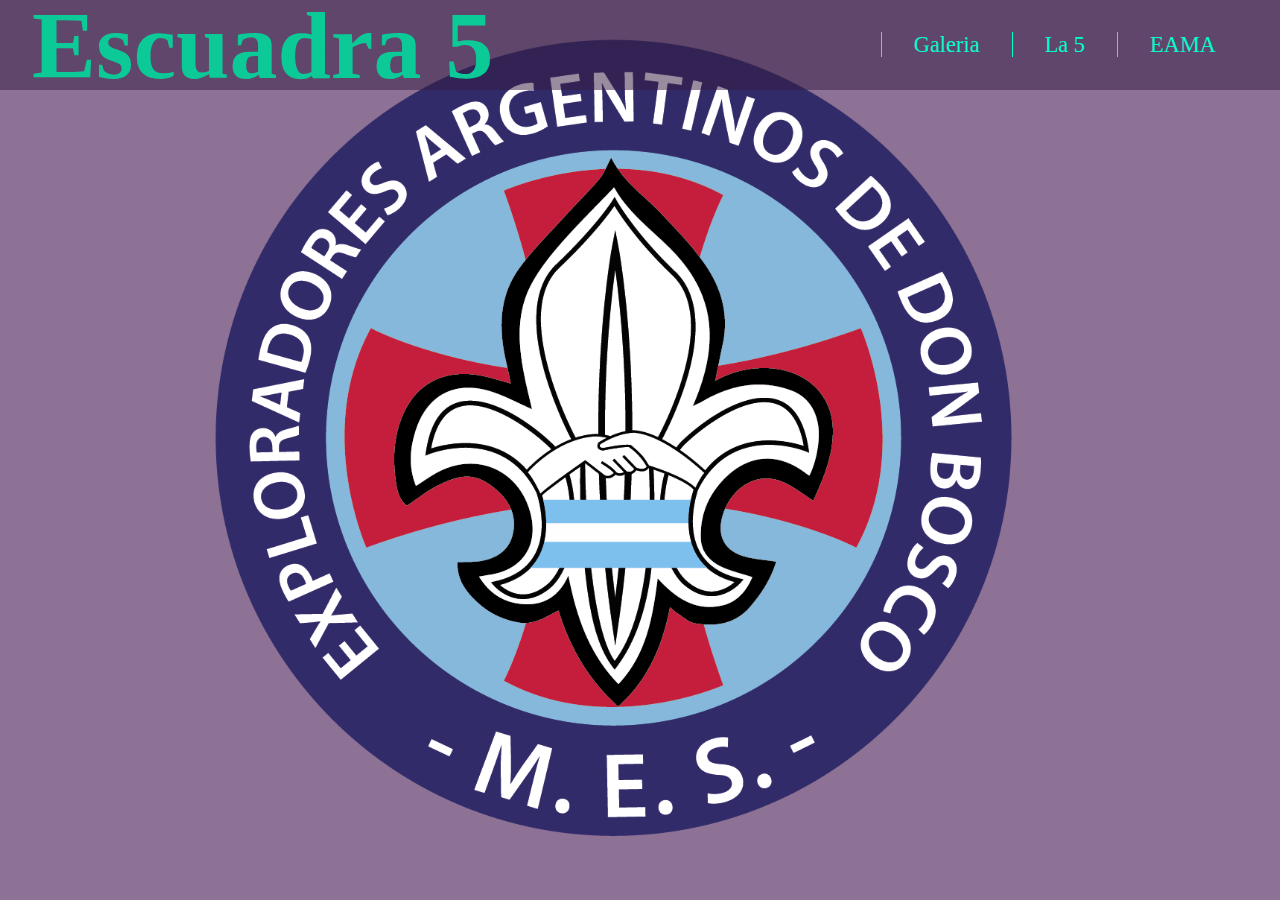
==== index.html @ d2684b0b "estructura y diseño del index" ====
<!doctype html>
<html lang="en">
  <head>
    <!--aos-->
    <link href="https://unpkg.com/aos@2.3.1/dist/aos.css" rel="stylesheet">
    <script src="https://unpkg.com/aos@2.3.1/dist/aos.js"></script>
    <!-- Required meta tags -->
    <meta charset="utf-8">
    <meta name="viewport" content="width=device-width, initial-scale=1">
    <!--Mi CSS-->
    <link rel="stylesheet" href="./estilos/main.css">

    <title>Escuadra 5 Laura y Miguel</title>
  </head>
  <body> 
      <div class="fondo">
         <!--header-->
      <header>
        <div class="header">
          <div class="header__logo">
            <h1><a href="./index.html"> Escuadra 5 </a> </h1>
          </div>
          <div class="header__nav">
            <ul class="header__nav--ul">
              <li><a href="./escuadra5/galeria.html">Galeria</a></li>
              <li><a href="./escuadra5/about.html">La 5</a></li>
              <li><a href="./escuadra5/eama.html">EAMA</a></li>
            </ul>
          </div>
        </div>
      </header>
      </div>

      <!--body-->
      <script>
        AOS.init();
      </script>
  </body>
</html>
---- estilos/main.css ----
/*colores*/
/*fontSize*/
* {
  margin: 0;
  padding: 0;
  -webkit-box-sizing: border-box;
          box-sizing: border-box;
  text-decoration: none;
  list-style: none;
}

.fondo {
  height: 100vh;
  width: 100%;
  position: relative;
  background-image: url(../img/Emblema-Nacional-EADB-02.png);
  background-repeat: no-repeat;
  background-position: center;
  background-size: contain;
}

.fondo::before {
  content: "";
  position: absolute;
  top: 0;
  left: 0;
  height: 100vh;
  width: 100%;
  background-color: rgba(94, 54, 106, 0.7);
  background-attachment: fixed;
  z-index: -1;
}

.header {
  display: -webkit-box;
  display: -ms-flexbox;
  display: flex;
  -webkit-box-pack: justify;
      -ms-flex-pack: justify;
          justify-content: space-between;
  -webkit-box-align: center;
      -ms-flex-align: center;
          align-items: center;
  height: 10vh;
  width: 100%;
  background-color: rgba(51, 25, 64, 0.5);
}

.header__logo {
  font-size: 3rem;
  padding-left: 2rem;
}

.header__logo a {
  color: #0cca98;
}

.header__nav {
  display: -webkit-box;
  display: -ms-flexbox;
  display: flex;
}

.header__nav--ul {
  display: -webkit-box;
  display: -ms-flexbox;
  display: flex;
  font-size: 1.4rem;
  padding-right: 2rem;
}

.header__nav--ul a {
  text-align: center;
  color: #00ffcc;
  padding: 0 2rem 0 2rem;
  border-left: 1px solid #00ffcc;
}

.header__nav--ul a:hover {
  color: #757575;
}
/*# sourceMappingURL=main.css.map */
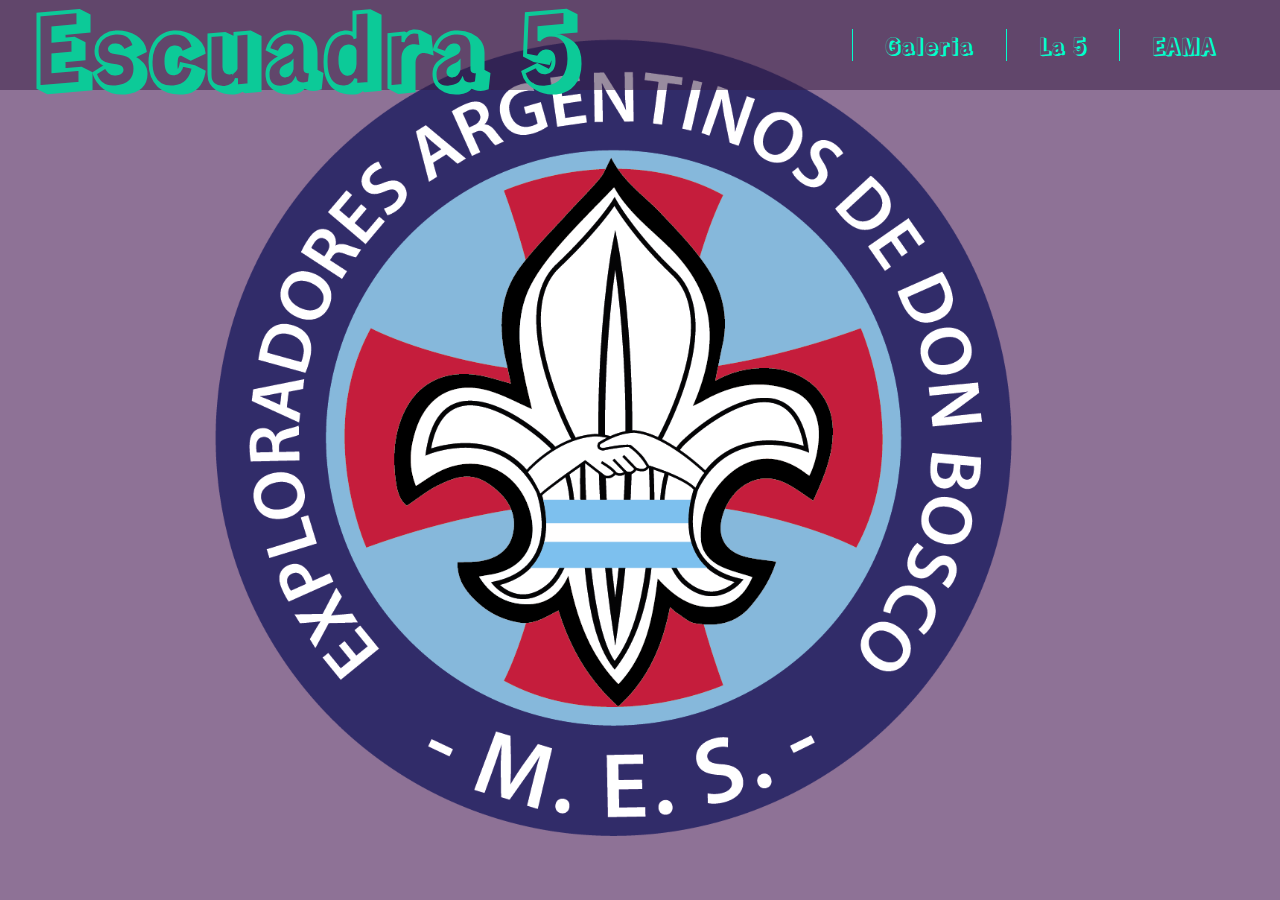
==== commit b489a295: "fonts de google" ====
--- a/index.html
+++ b/index.html
@@ -7,28 +7,33 @@
     <!-- Required meta tags -->
     <meta charset="utf-8">
     <meta name="viewport" content="width=device-width, initial-scale=1">
+    
+    <!--fonts-->
+    <link rel="preconnect" href="https://fonts.googleapis.com">
+    <link rel="preconnect" href="https://fonts.gstatic.com" crossorigin>
+    <link href="https://fonts.googleapis.com/css2?family=Rampart+One&display=swap" rel="stylesheet">
+    <!--titulo-->
+    <title>Escuadra 5 Laura y Miguel</title>
     <!--Mi CSS-->
     <link rel="stylesheet" href="./estilos/main.css">
-
-    <title>Escuadra 5 Laura y Miguel</title>
   </head>
   <body> 
       <div class="fondo">
          <!--header-->
-      <header>
-        <div class="header">
-          <div class="header__logo">
-            <h1><a href="./index.html"> Escuadra 5 </a> </h1>
+        <header>
+          <div class="header">
+            <div class="header__logo">
+              <h1><a href="./index.html"> Escuadra 5 </a> </h1>
+            </div>
+            <div class="header__nav">
+              <ul class="header__nav--ul">
+                <li><a href="./escuadra5/galeria.html">Galeria</a></li>
+                <li><a href="./escuadra5/about.html">La 5</a></li>
+                <li><a href="./escuadra5/eama.html">EAMA</a></li>
+              </ul>
+            </div>
           </div>
-          <div class="header__nav">
-            <ul class="header__nav--ul">
-              <li><a href="./escuadra5/galeria.html">Galeria</a></li>
-              <li><a href="./escuadra5/about.html">La 5</a></li>
-              <li><a href="./escuadra5/eama.html">EAMA</a></li>
-            </ul>
-          </div>
-        </div>
-      </header>
+        </header>
       </div>
 
       <!--body-->
--- a/estilos/main.css
+++ b/estilos/main.css
@@ -7,6 +7,7 @@
           box-sizing: border-box;
   text-decoration: none;
   list-style: none;
+  font-family: 'Rampart One', cursive;
 }
 
 .fondo {
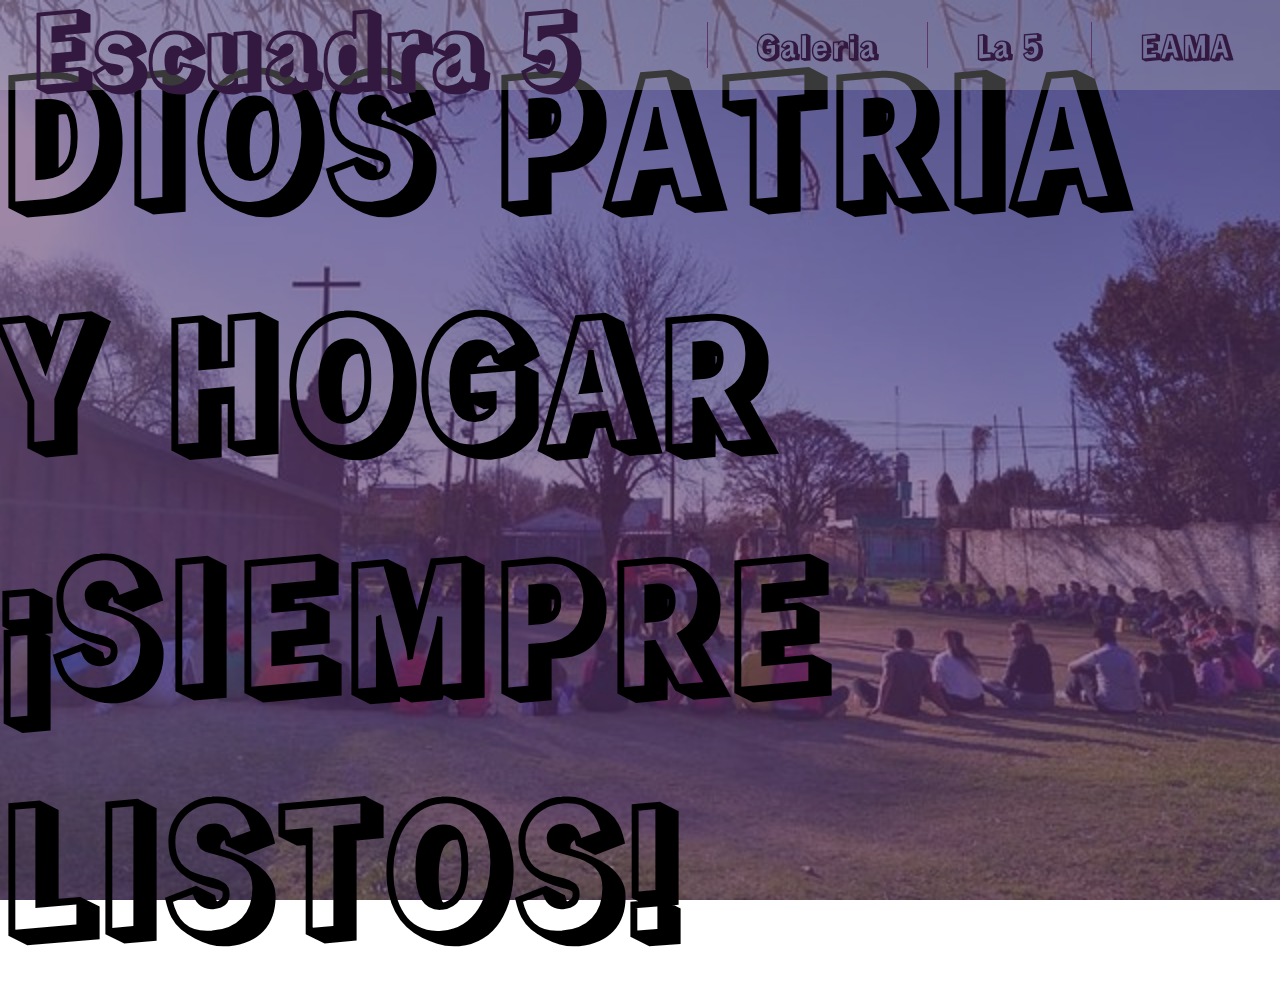
==== commit 35d230d1: "imagen de fondo" ====
--- a/index.html
+++ b/index.html
@@ -34,6 +34,11 @@
             </div>
           </div>
         </header>
+
+        <div class="main">
+          <h2>DIOS PATRIA Y HOGAR</h2>
+          <H2>¡SIEMPRE LISTOS!</H2>
+        </div>
       </div>
 
       <!--body-->
--- a/estilos/main.css
+++ b/estilos/main.css
@@ -1,23 +1,13 @@
 /*colores*/
 /*fontSize*/
-* {
-  margin: 0;
-  padding: 0;
-  -webkit-box-sizing: border-box;
-          box-sizing: border-box;
-  text-decoration: none;
-  list-style: none;
-  font-family: 'Rampart One', cursive;
-}
-
 .fondo {
-  height: 100vh;
-  width: 100%;
+  min-height: 100vh;
   position: relative;
-  background-image: url(../img/Emblema-Nacional-EADB-02.png);
+  background-image: url(/img/escuadra03.jpg);
   background-repeat: no-repeat;
+  background-size: cover;
   background-position: center;
-  background-size: contain;
+  z-index: 0;
 }
 
 .fondo::before {
@@ -27,9 +17,39 @@
   left: 0;
   height: 100vh;
   width: 100%;
-  background-color: rgba(94, 54, 106, 0.7);
+  background-color: #5e366a;
+  opacity: 0.6;
   background-attachment: fixed;
   z-index: -1;
+}
+
+.fondo .main {
+  display: -webkit-box;
+  display: -ms-flexbox;
+  display: flex;
+  -webkit-box-orient: vertical;
+  -webkit-box-direction: normal;
+      -ms-flex-direction: column;
+          flex-direction: column;
+  -webkit-box-pack: center;
+      -ms-flex-pack: center;
+          justify-content: center;
+  -webkit-box-align: center;
+      -ms-flex-align: center;
+          align-items: center;
+  font-size: 7rem;
+  height: 90vh;
+  width: 100%;
+}
+
+* {
+  margin: 0;
+  padding: 0;
+  -webkit-box-sizing: border-box;
+          box-sizing: border-box;
+  text-decoration: none;
+  list-style: none;
+  font-family: 'Rampart One', cursive;
 }
 
 .header {
@@ -44,7 +64,11 @@
           align-items: center;
   height: 10vh;
   width: 100%;
-  background-color: rgba(51, 25, 64, 0.5);
+  background-color: rgba(189, 189, 189, 0.3);
+  position: -webkit-sticky;
+  position: sticky;
+  top: 0;
+  z-index: 100;
 }
 
 .header__logo {
@@ -53,7 +77,11 @@
 }
 
 .header__logo a {
-  color: #0cca98;
+  color: #331940;
+}
+
+.header__logo a:hover {
+  color: #00ffcc;
 }
 
 .header__nav {
@@ -66,18 +94,19 @@
   display: -webkit-box;
   display: -ms-flexbox;
   display: flex;
-  font-size: 1.4rem;
-  padding-right: 2rem;
+  font-size: 2rem;
 }
 
 .header__nav--ul a {
   text-align: center;
-  color: #00ffcc;
-  padding: 0 2rem 0 2rem;
-  border-left: 1px solid #00ffcc;
+  font-weight: bolder;
+  color: #331940;
+  padding: 0 3rem 0 3rem;
+  border-left: 1px solid #5e366a;
 }
 
 .header__nav--ul a:hover {
-  color: #757575;
+  color: #00ffcc;
+  font-weight: 200;
 }
 /*# sourceMappingURL=main.css.map */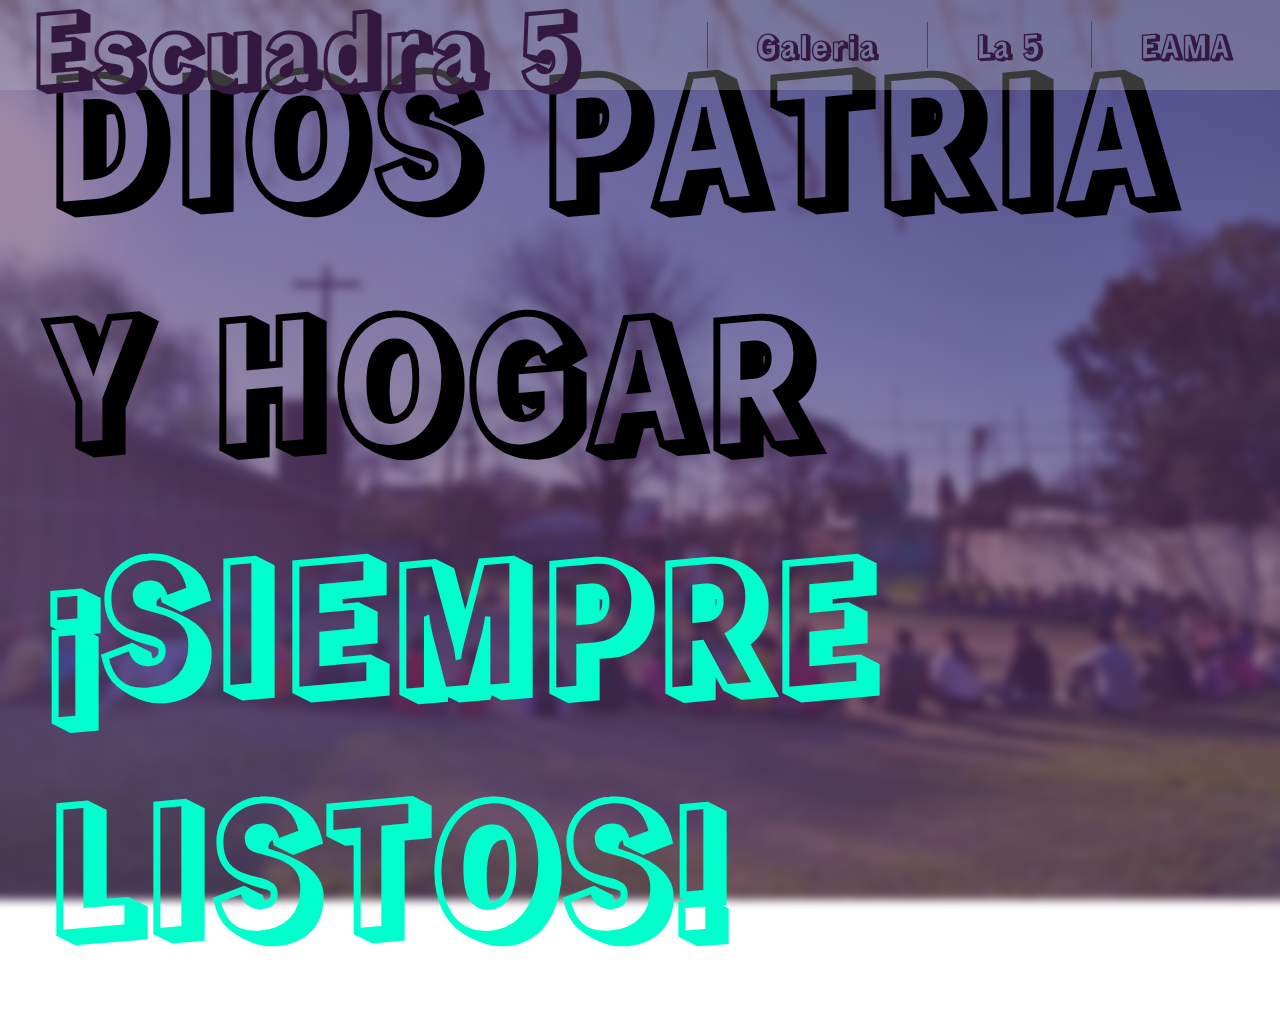
==== commit 2189baf5: "titulo principal" ====
--- a/index.html
+++ b/index.html
@@ -36,8 +36,10 @@
         </header>
 
         <div class="main">
-          <h2>DIOS PATRIA Y HOGAR</h2>
-          <H2>¡SIEMPRE LISTOS!</H2>
+          <div class="main__titulo">
+            <h2>DIOS PATRIA Y HOGAR</h2>
+            <h2 class="main__titulo--2">¡SIEMPRE LISTOS!</h2>
+          </div>
         </div>
       </div>
 
--- a/estilos/main.css
+++ b/estilos/main.css
@@ -40,6 +40,31 @@
   font-size: 7rem;
   height: 90vh;
   width: 100%;
+}
+
+.fondo .main__titulo {
+  color: #000000;
+  display: -webkit-box;
+  display: -ms-flexbox;
+  display: flex;
+  -webkit-box-orient: vertical;
+  -webkit-box-direction: normal;
+      -ms-flex-direction: column;
+          flex-direction: column;
+  -webkit-box-pack: center;
+      -ms-flex-pack: center;
+          justify-content: center;
+  -webkit-box-align: center;
+      -ms-flex-align: center;
+          align-items: center;
+  padding: 3rem;
+  -webkit-backdrop-filter: blur(5px);
+          backdrop-filter: blur(5px);
+  border-radius: 2rem;
+}
+
+.fondo .main__titulo--2 {
+  color: #00ffcc;
 }
 
 * {
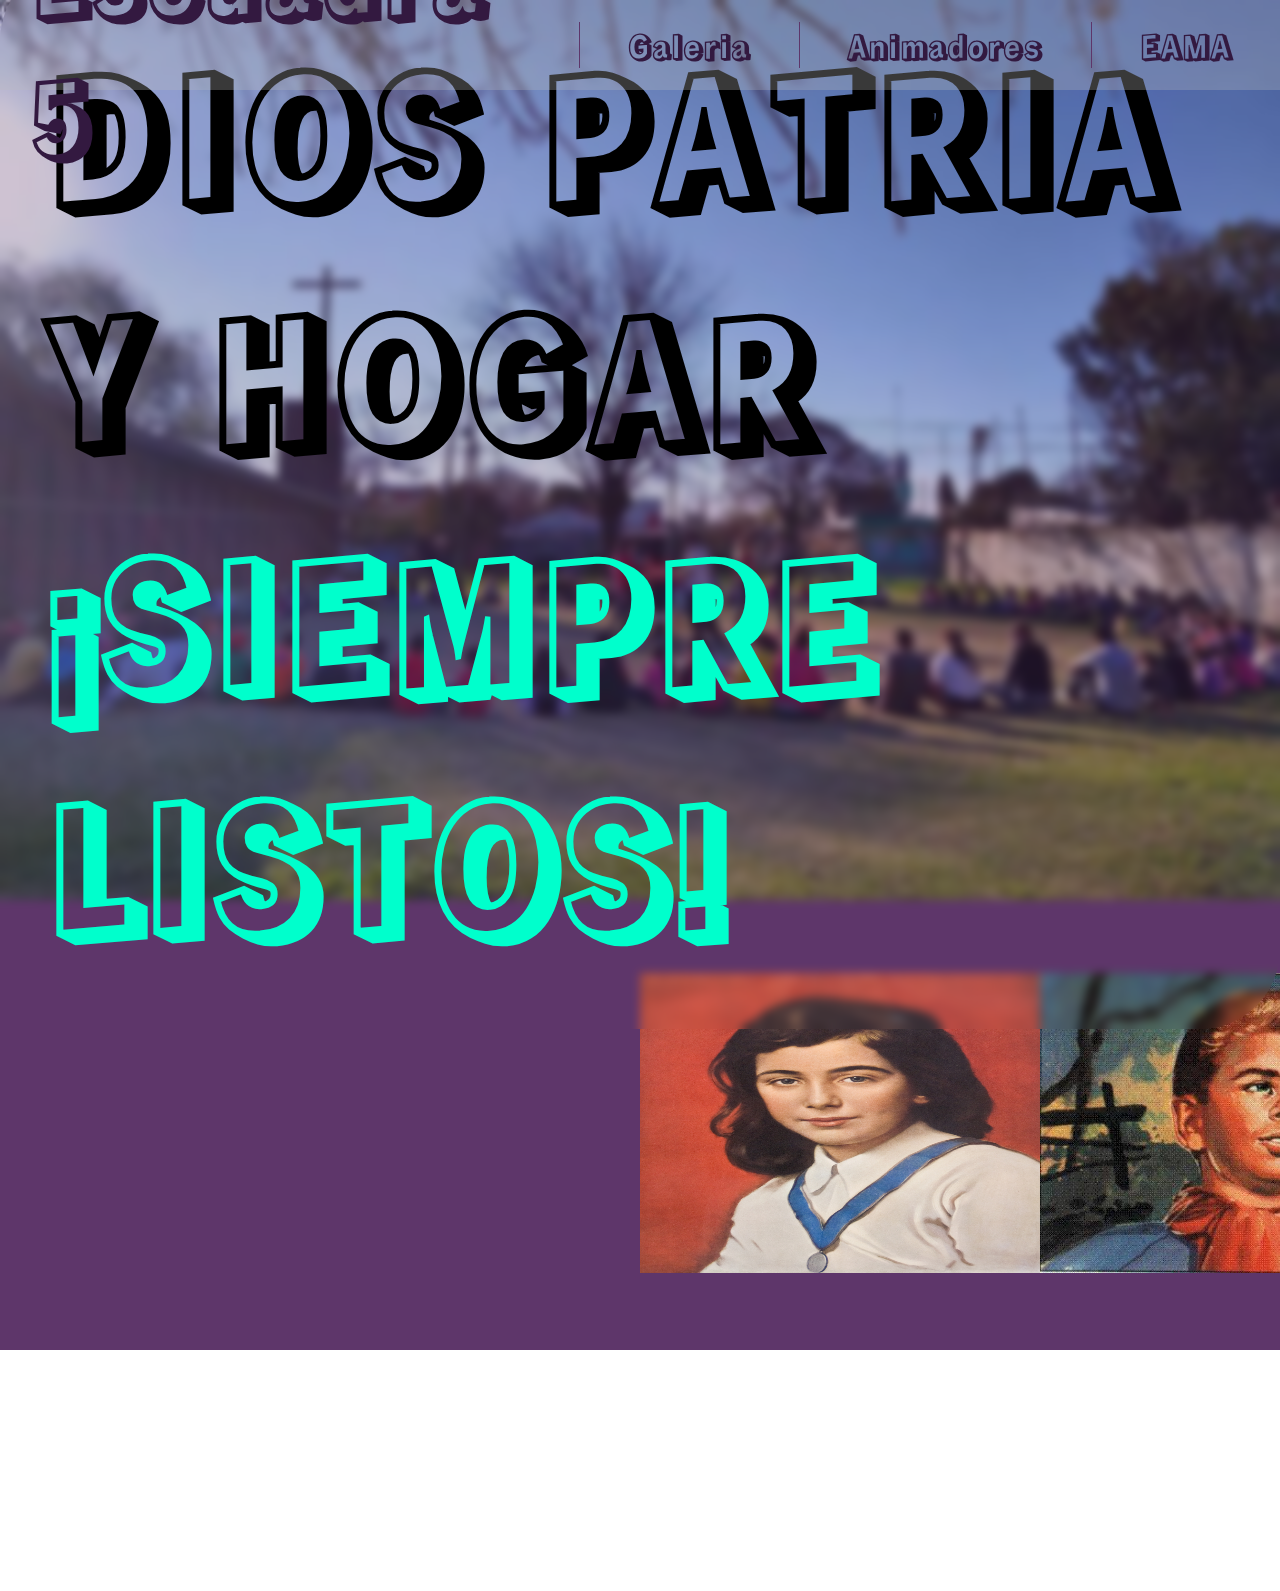
==== commit 62195bfa: "segunda seecion" ====
--- a/index.html
+++ b/index.html
@@ -12,6 +12,7 @@
     <link rel="preconnect" href="https://fonts.googleapis.com">
     <link rel="preconnect" href="https://fonts.gstatic.com" crossorigin>
     <link href="https://fonts.googleapis.com/css2?family=Rampart+One&display=swap" rel="stylesheet">
+    <link href="https://fonts.googleapis.com/css2?family=Klee+One&display=swap" rel="stylesheet">
     <!--titulo-->
     <title>Escuadra 5 Laura y Miguel</title>
     <!--Mi CSS-->
@@ -28,7 +29,7 @@
             <div class="header__nav">
               <ul class="header__nav--ul">
                 <li><a href="./escuadra5/galeria.html">Galeria</a></li>
-                <li><a href="./escuadra5/about.html">La 5</a></li>
+                <li><a href="./escuadra5/about.html">Animadores</a></li>
                 <li><a href="./escuadra5/eama.html">EAMA</a></li>
               </ul>
             </div>
@@ -43,7 +44,35 @@
         </div>
       </div>
 
-      <!--body-->
+      <!--seccion2-->
+
+      <div class="la5" >
+
+        <div class="la5__contenedorIzq">
+
+          <div class="la5__contenedorIzq--title" data-aos="fade-down">
+            <h2>Escuadra N°5</h2>
+            <h3>Laura y Miguel</h3>
+          </div>
+  
+          <div class="la5__contenedorIzq--inf" data-aos="fade-up">
+            <p>Lorem ipsum dolor sit amet consectetur adipisicing elit. Obcaecati repellat dicta perspiciatis! Fugit accusantium recusandae debitis deserunt enim asperiores eligendi soluta sit! Eos veniam possimus dolores et quod perferendis eveniet, sunt aliquid, officia tempore officiis impedit rerum tempora aspernatur numquam, asperiores fugiat. Ea dolorum maiores beatae quidem facere est? Libero veritatis vel eos illum voluptatibus qui deleniti, similique odio optio quo. Praesentium modi officia eaque dolorem et omnis maiores, veritatis ratione fugit inventore aspernatur enim hic odit iusto facilis quia reiciendis natus nihil ab id. Dolorem optio asperiores expedita sequi quasi recusandae quidem id. Qui, error inventore.</p>
+          </div>
+
+        </div>
+
+        <div class="la5__contenedorDer">
+          <div class="la5__contenedorDer--img"><img src="/img/vicuna01.jpg.opdownload" width="400px" height="300px" alt="LauraVicuna"></div>
+          <div class="la5__contenedorDer--img"><img src="/img/magone01.JPG.opdownload" width="400px" height="300px" alt="MiguelMagone"></div>
+        </div>
+
+
+      </div>
+
+     
+      
+      
+      <!--aos-->
       <script>
         AOS.init();
       </script>
--- a/estilos/main.css
+++ b/estilos/main.css
@@ -1,5 +1,51 @@
 /*colores*/
 /*fontSize*/
+/*keyframes*/
+@-webkit-keyframes mover {
+  0% {
+    -webkit-transform: rotate(0deg);
+            transform: rotate(0deg);
+  }
+  25% {
+    -webkit-transform: rotate(10deg);
+            transform: rotate(10deg);
+  }
+  50% {
+    -webkit-transform: rotate(0deg);
+            transform: rotate(0deg);
+  }
+  75% {
+    -webkit-transform: rotate(-10deg);
+            transform: rotate(-10deg);
+  }
+  100% {
+    -webkit-transform: rotate(0deg);
+            transform: rotate(0deg);
+  }
+}
+@keyframes mover {
+  0% {
+    -webkit-transform: rotate(0deg);
+            transform: rotate(0deg);
+  }
+  25% {
+    -webkit-transform: rotate(10deg);
+            transform: rotate(10deg);
+  }
+  50% {
+    -webkit-transform: rotate(0deg);
+            transform: rotate(0deg);
+  }
+  75% {
+    -webkit-transform: rotate(-10deg);
+            transform: rotate(-10deg);
+  }
+  100% {
+    -webkit-transform: rotate(0deg);
+            transform: rotate(0deg);
+  }
+}
+
 .fondo {
   min-height: 100vh;
   position: relative;
@@ -18,7 +64,7 @@
   height: 100vh;
   width: 100%;
   background-color: #5e366a;
-  opacity: 0.6;
+  opacity: 0.3;
   background-attachment: fixed;
   z-index: -1;
 }
@@ -60,11 +106,89 @@
   padding: 3rem;
   -webkit-backdrop-filter: blur(5px);
           backdrop-filter: blur(5px);
-  border-radius: 2rem;
+  border-radius: 5rem;
 }
 
 .fondo .main__titulo--2 {
   color: #00ffcc;
+}
+
+.fondo .main__titulo--2:hover {
+  -webkit-animation-name: mover;
+          animation-name: mover;
+  -webkit-animation-iteration-count: 2;
+          animation-iteration-count: 2;
+  -webkit-animation-duration: .2s;
+          animation-duration: .2s;
+}
+
+.la5 {
+  display: -webkit-box;
+  display: -ms-flexbox;
+  display: flex;
+  -webkit-box-orient: horizontal;
+  -webkit-box-direction: normal;
+      -ms-flex-direction: row;
+          flex-direction: row;
+  -webkit-box-pack: justify;
+      -ms-flex-pack: justify;
+          justify-content: space-between;
+  -webkit-box-align: center;
+      -ms-flex-align: center;
+          align-items: center;
+  height: 50vh;
+  width: 100%;
+  background-color: #5e366a;
+}
+
+.la5__contenedorIzq {
+  display: -webkit-box;
+  display: -ms-flexbox;
+  display: flex;
+  -webkit-box-orient: vertical;
+  -webkit-box-direction: normal;
+      -ms-flex-direction: column;
+          flex-direction: column;
+  width: 50%;
+  padding-left: 1rem;
+}
+
+.la5__contenedorIzq--title {
+  color: #BDBDBD;
+  font-size: 3rem;
+  font-weight: bolder;
+  text-align: center;
+}
+
+.la5__contenedorIzq--inf {
+  color: #000000;
+  font-size: 1.5rem;
+  font-weight: bold;
+  line-height: 2rem;
+  word-spacing: 1rem;
+  text-align: center;
+}
+
+.la5__contenedorIzq--inf p {
+  font-family: 'Klee One', cursive;
+}
+
+.la5__contenedorDer {
+  display: -webkit-box;
+  display: -ms-flexbox;
+  display: flex;
+  -webkit-box-pack: space-evenly;
+      -ms-flex-pack: space-evenly;
+          justify-content: space-evenly;
+  -webkit-box-align: center;
+      -ms-flex-align: center;
+          align-items: center;
+  width: 50%;
+  padding-right: 1rem;
+}
+
+.la5__contenedorDer--img {
+  width: 400px;
 }
 
 * {
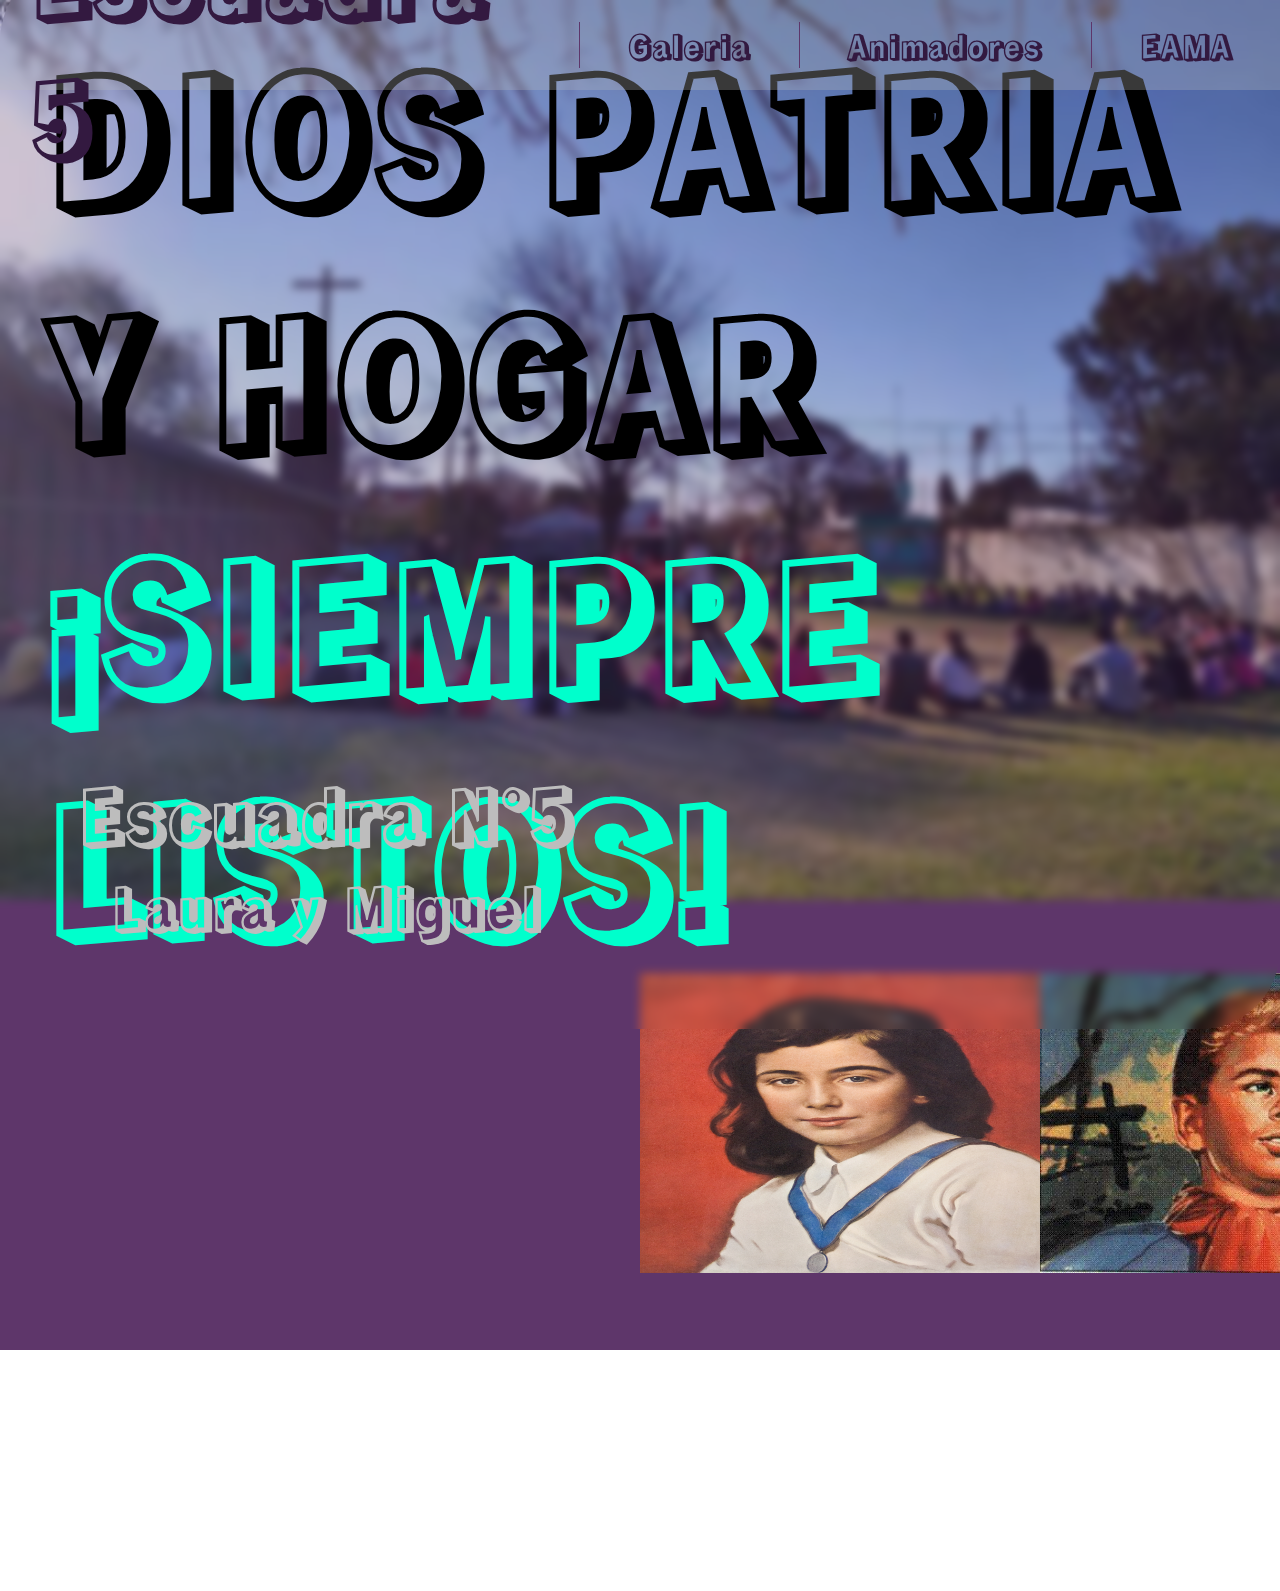
==== commit 29697b5f: "ruta de imagenes" ====
--- a/index.html
+++ b/index.html
@@ -62,8 +62,8 @@
         </div>
 
         <div class="la5__contenedorDer">
-          <div class="la5__contenedorDer--img"><img src="/img/vicuna01.jpg.opdownload" width="400px" height="300px" alt="LauraVicuna"></div>
-          <div class="la5__contenedorDer--img"><img src="/img/magone01.JPG.opdownload" width="400px" height="300px" alt="MiguelMagone"></div>
+          <div class="la5__contenedorDer--img"><img src="./img/vicuna01.jpg.opdownload" width="400px" height="300px" alt="LauraVicuna"></div>
+          <div class="la5__contenedorDer--img"><img src="./img/magone01.JPG.opdownload" width="400px" height="300px" alt="MiguelMagone"></div>
         </div>
 
 
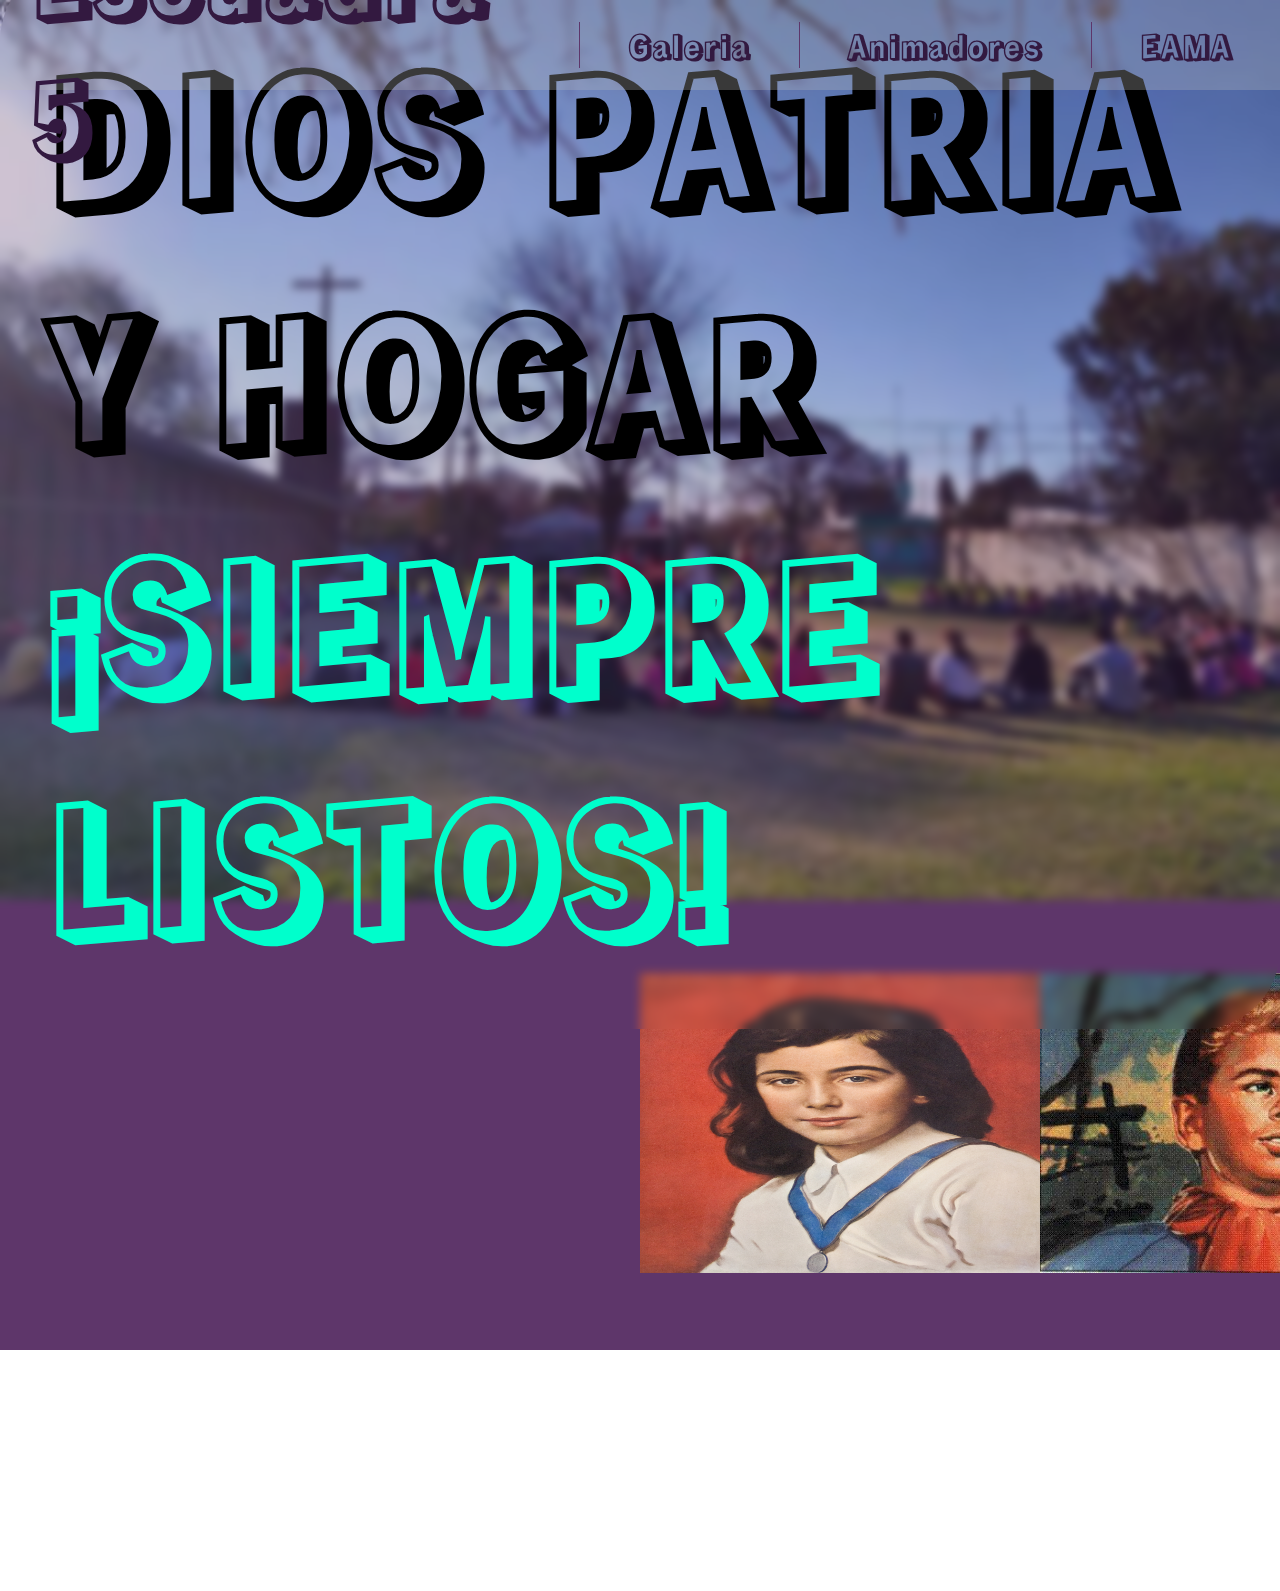
==== commit fd3480c0: "cambio de ruta imagenes" ====
--- a/index.html
+++ b/index.html
@@ -62,8 +62,8 @@
         </div>
 
         <div class="la5__contenedorDer">
-          <div class="la5__contenedorDer--img"><img src="./img/vicuna01.jpg.opdownload" width="400px" height="300px" alt="LauraVicuna"></div>
-          <div class="la5__contenedorDer--img"><img src="./img/magone01.JPG.opdownload" width="400px" height="300px" alt="MiguelMagone"></div>
+          <div class="la5__contenedorDer--img"><img src="./estilos/img/vicuna01.jpg.opdownload" width="400px" height="300px" alt="LauraVicuna"></div>
+          <div class="la5__contenedorDer--img"><img src="./estilos/img/magone01.JPG.opdownload" width="400px" height="300px" alt="MiguelMagone"></div>
         </div>
 
 
--- a/estilos/main.css
+++ b/estilos/main.css
@@ -49,7 +49,7 @@
 .fondo {
   min-height: 100vh;
   position: relative;
-  background-image: url(/img/escuadra03.jpg);
+  background-image: url(/estilos/img/escuadra03.jpg);
   background-repeat: no-repeat;
   background-size: cover;
   background-position: center;
